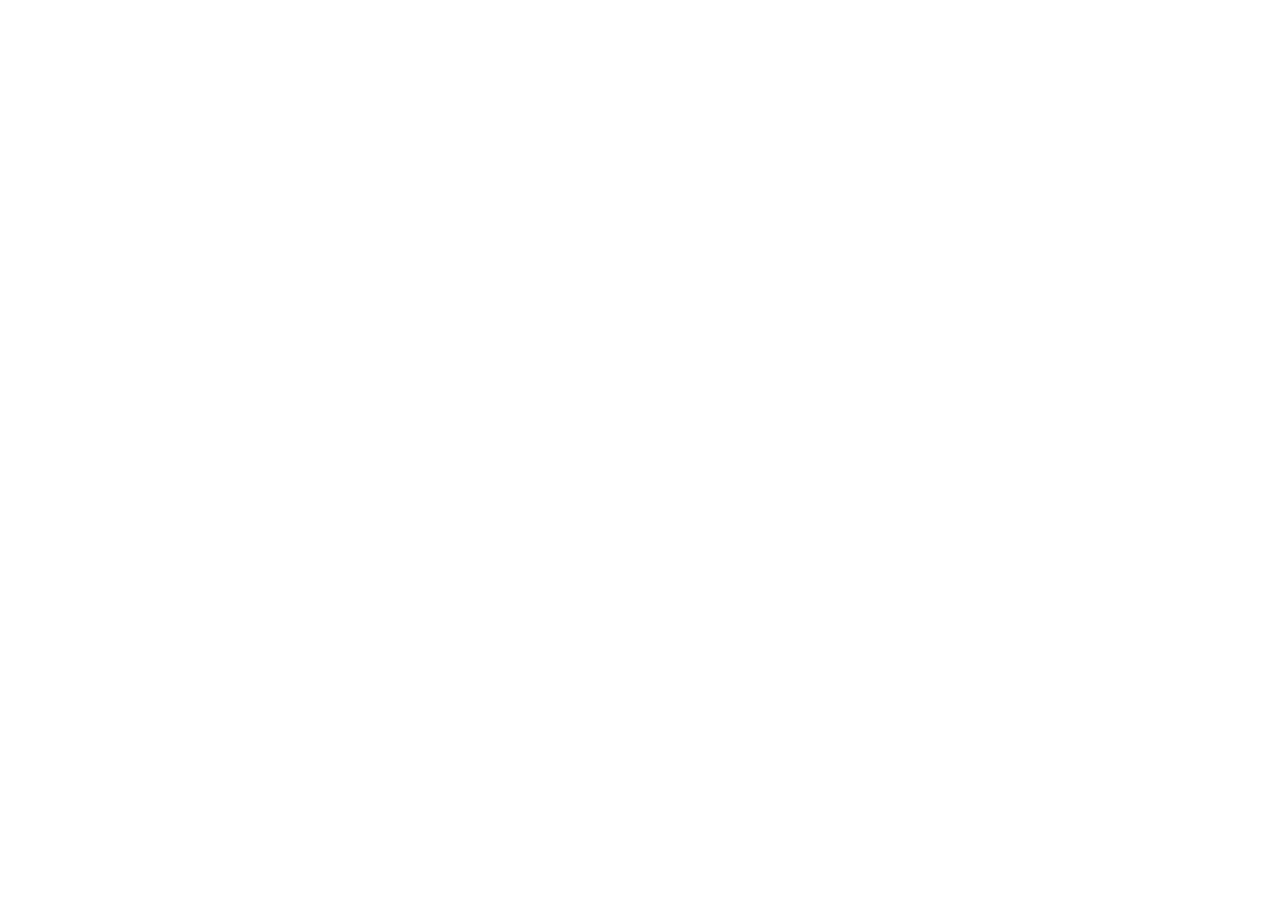
==== index.html @ 0f390601 "Arquivos iniciais" ====
<!DOCTYPE html>
<html lang="pt-br">
<head>
    <meta charset="UTF-8">
    <meta name="viewport" content="width=device-width, initial-scale=1.0">
    <title>Teste Front-end</title>
</head>
<body>
    
</body>
</html>
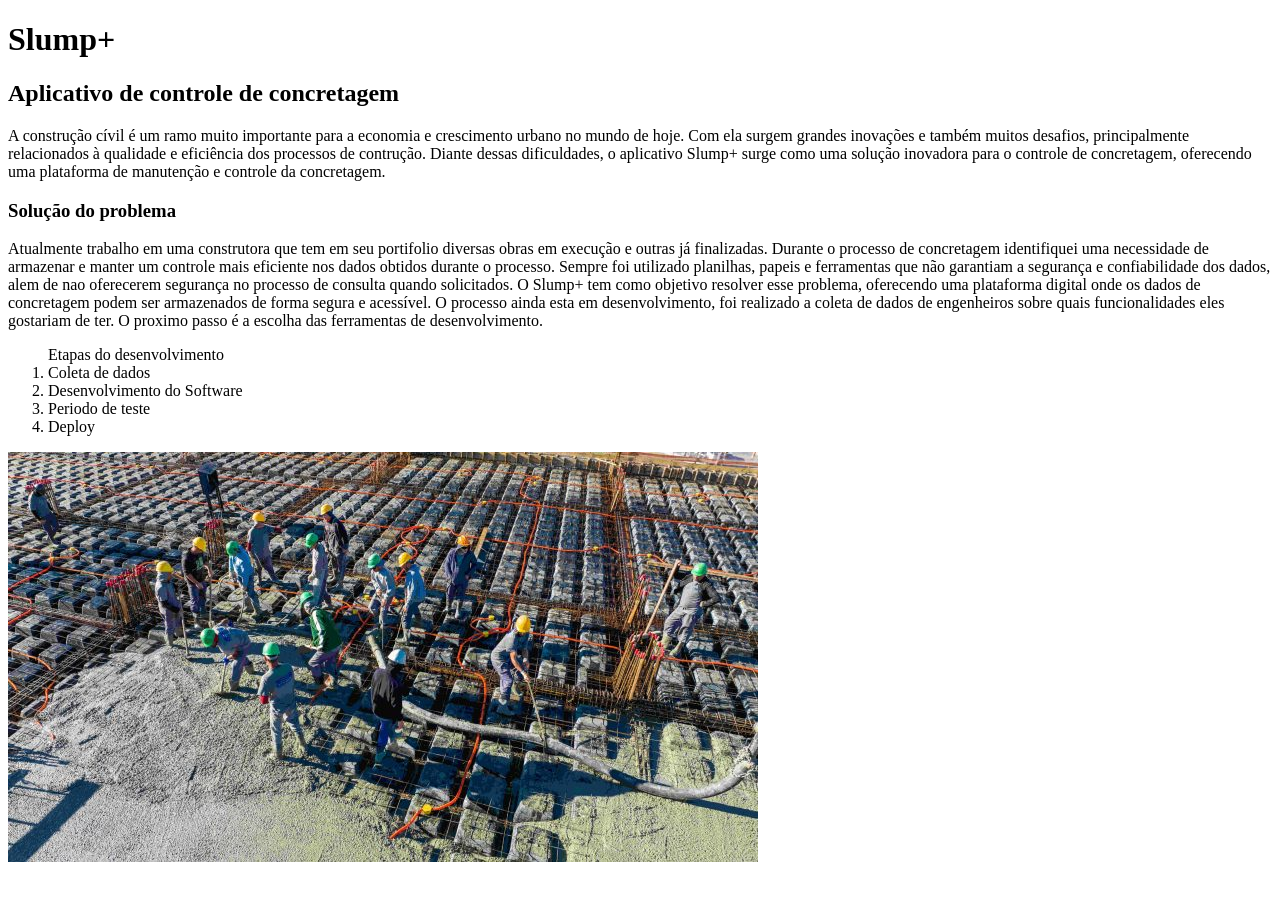
==== commit cb2ebf75: "Software de concretagem" ====
--- a/index.html
+++ b/index.html
@@ -3,9 +3,29 @@
 <head>
     <meta charset="UTF-8">
     <meta name="viewport" content="width=device-width, initial-scale=1.0">
-    <title>Teste Front-end</title>
+    <title>Tecnologia e construção cívil</title>
 </head>
 <body>
-    
+   <h1>Slump+</h1> 
+   <h2>Aplicativo de controle de concretagem</h2>
+   <p>A construção cívil é um ramo muito importante para a economia e crescimento urbano no mundo de hoje. 
+    Com ela surgem grandes inovações e também muitos desafios, principalmente relacionados à qualidade e eficiência dos processos de contrução.
+    Diante dessas dificuldades, o aplicativo Slump+ surge como uma solução inovadora para o controle de concretagem, oferecendo uma plataforma de manutenção e controle da concretagem.
+     <h3>Solução do problema</h3>
+     <p>Atualmente trabalho em uma construtora que tem em seu portifolio diversas obras em execução e outras já finalizadas.
+        Durante o processo de concretagem identifiquei uma necessidade de armazenar e manter um controle mais eficiente nos dados obtidos durante o processo.
+        Sempre foi utilizado planilhas, papeis e ferramentas que não garantiam a segurança e confiabilidade dos dados, alem de nao oferecerem segurança no processo de consulta quando solicitados.
+        O Slump+ tem como objetivo resolver esse problema, oferecendo uma plataforma digital onde os dados de concretagem podem ser armazenados de forma segura e acessível.
+        O processo ainda esta em desenvolvimento, foi realizado a coleta de dados de engenheiros sobre quais funcionalidades eles gostariam de ter. O proximo passo é a escolha das ferramentas de desenvolvimento.
+    </p>
+</p>
+<ol>Etapas do desenvolvimento
+    <li>Coleta de dados</li>
+    <li>Desenvolvimento do Software</li>
+    <li>Periodo de teste</li>
+    <li>Deploy</li>
+</ol>
+<img src="img/etapas-da-concretagem-750x410 (1).jpg" alt="">
+
 </body>
 </html>
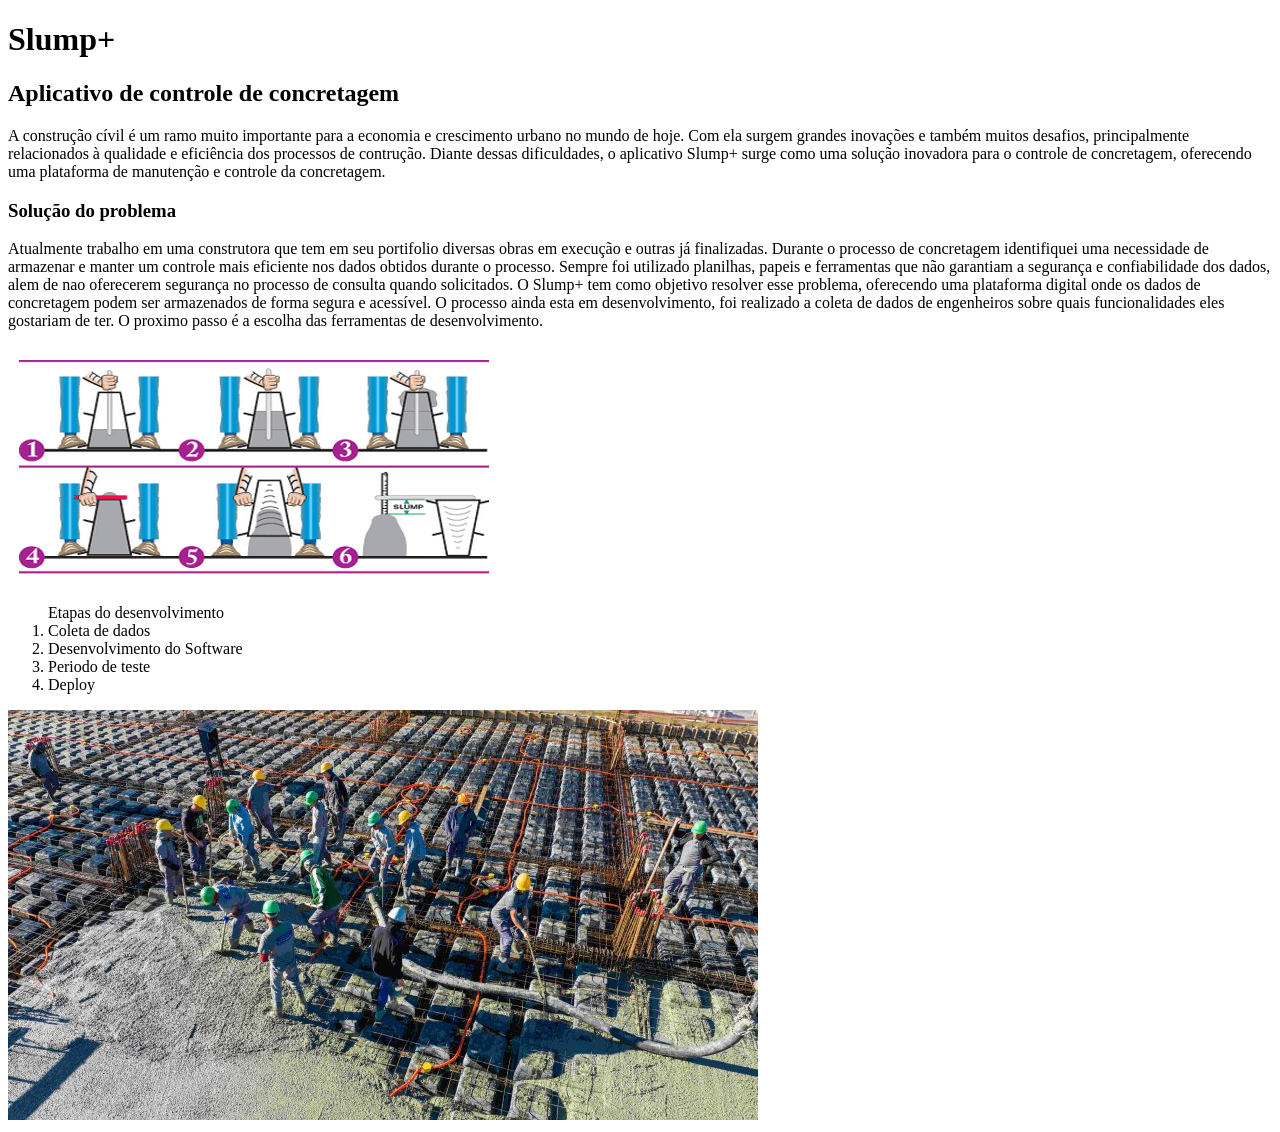
==== commit 0360cbc1: "Teste de concretagem" ====
--- a/index.html
+++ b/index.html
@@ -18,6 +18,9 @@
         O Slump+ tem como objetivo resolver esse problema, oferecendo uma plataforma digital onde os dados de concretagem podem ser armazenados de forma segura e acessível.
         O processo ainda esta em desenvolvimento, foi realizado a coleta de dados de engenheiros sobre quais funcionalidades eles gostariam de ter. O proximo passo é a escolha das ferramentas de desenvolvimento.
     </p>
+
+        <img src="img/slump.png" alt="">
+
 </p>
 <ol>Etapas do desenvolvimento
     <li>Coleta de dados</li>
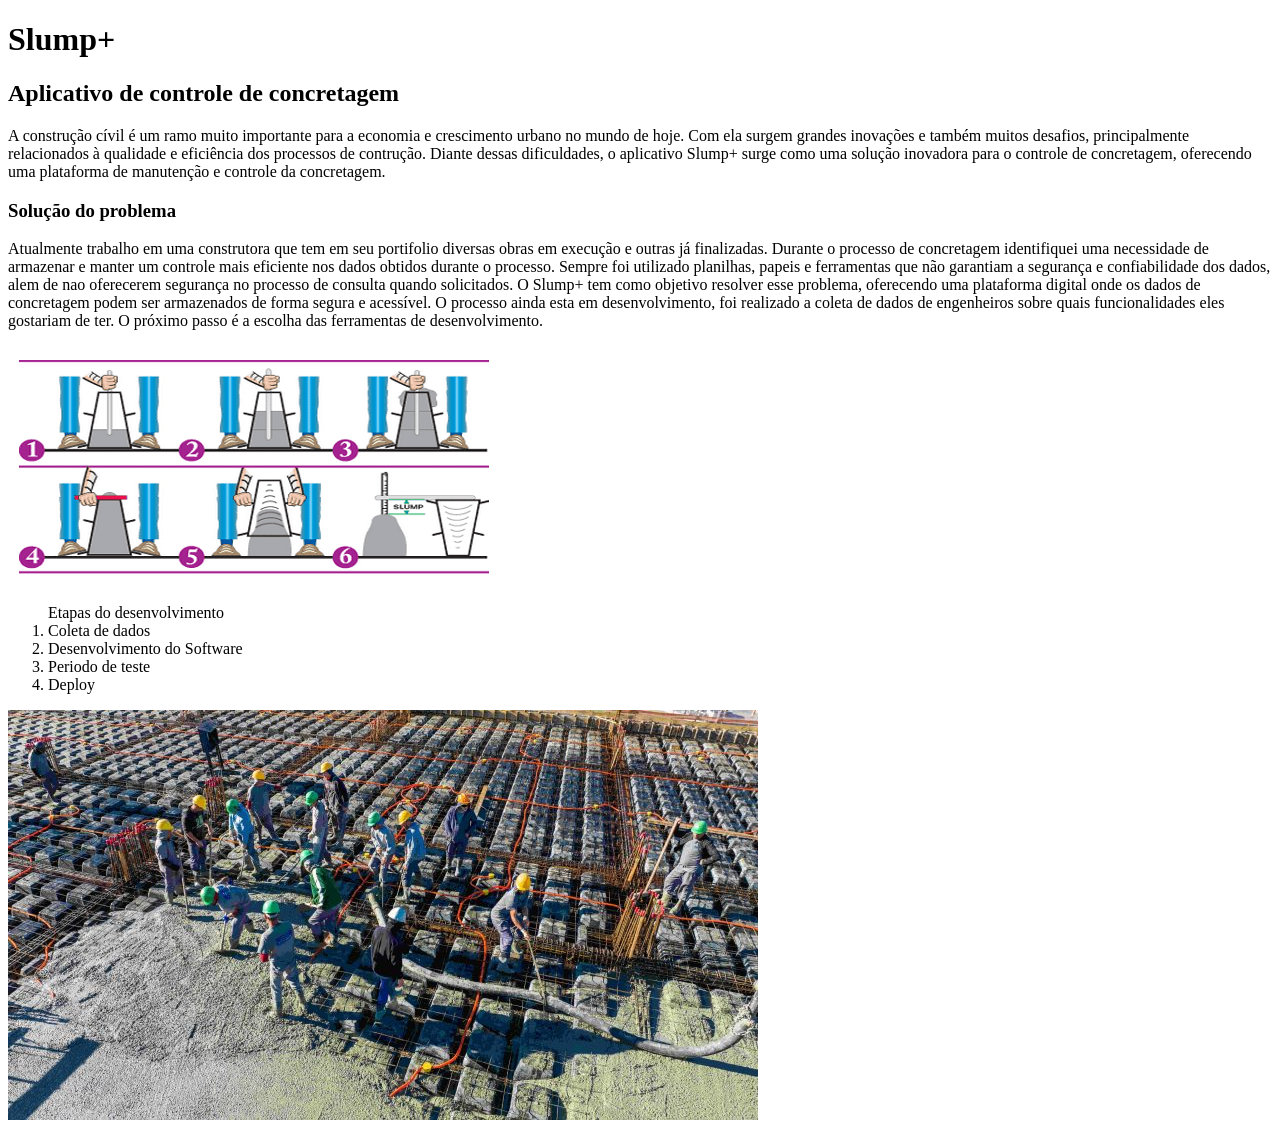
==== commit f66997fb: "Refactor. organização na estrutura do projeto" ====
--- a/index.html
+++ b/index.html
@@ -16,7 +16,7 @@
         Durante o processo de concretagem identifiquei uma necessidade de armazenar e manter um controle mais eficiente nos dados obtidos durante o processo.
         Sempre foi utilizado planilhas, papeis e ferramentas que não garantiam a segurança e confiabilidade dos dados, alem de nao oferecerem segurança no processo de consulta quando solicitados.
         O Slump+ tem como objetivo resolver esse problema, oferecendo uma plataforma digital onde os dados de concretagem podem ser armazenados de forma segura e acessível.
-        O processo ainda esta em desenvolvimento, foi realizado a coleta de dados de engenheiros sobre quais funcionalidades eles gostariam de ter. O proximo passo é a escolha das ferramentas de desenvolvimento.
+        O processo ainda esta em desenvolvimento, foi realizado a coleta de dados de engenheiros sobre quais funcionalidades eles gostariam de ter. O próximo passo é a escolha das ferramentas de desenvolvimento.
     </p>
 
         <img src="img/slump.png" alt="">
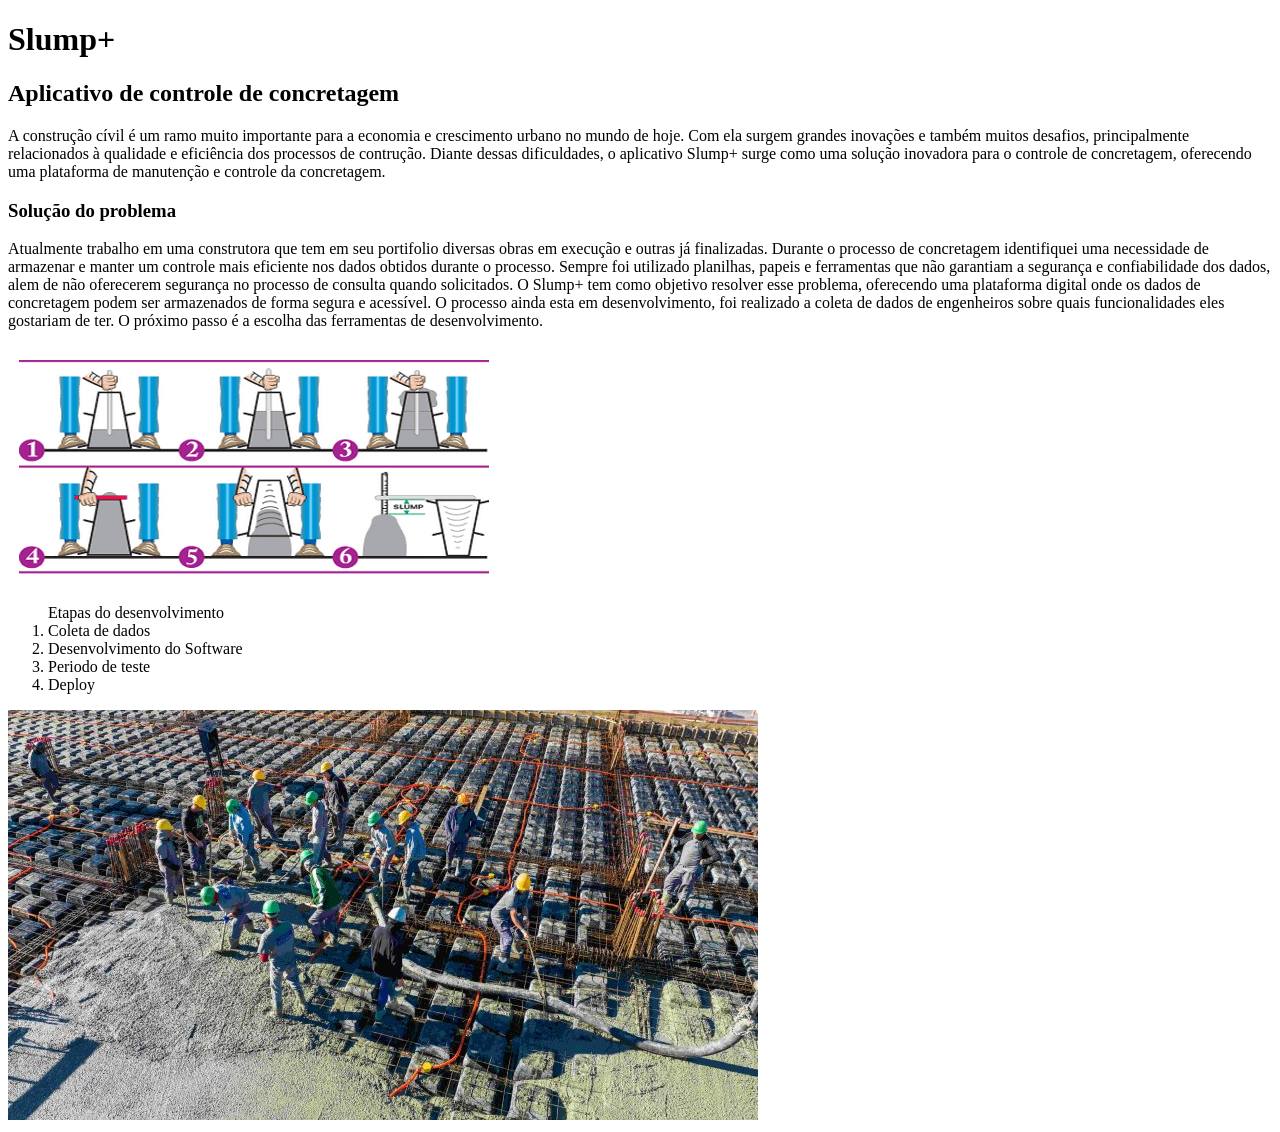
==== commit ba0549a7: "Refactor. organização na estrutura do projeto" ====
--- a/index.html
+++ b/index.html
@@ -14,7 +14,7 @@
      <h3>Solução do problema</h3>
      <p>Atualmente trabalho em uma construtora que tem em seu portifolio diversas obras em execução e outras já finalizadas.
         Durante o processo de concretagem identifiquei uma necessidade de armazenar e manter um controle mais eficiente nos dados obtidos durante o processo.
-        Sempre foi utilizado planilhas, papeis e ferramentas que não garantiam a segurança e confiabilidade dos dados, alem de nao oferecerem segurança no processo de consulta quando solicitados.
+        Sempre foi utilizado planilhas, papeis e ferramentas que não garantiam a segurança e confiabilidade dos dados, alem de não oferecerem segurança no processo de consulta quando solicitados.
         O Slump+ tem como objetivo resolver esse problema, oferecendo uma plataforma digital onde os dados de concretagem podem ser armazenados de forma segura e acessível.
         O processo ainda esta em desenvolvimento, foi realizado a coleta de dados de engenheiros sobre quais funcionalidades eles gostariam de ter. O próximo passo é a escolha das ferramentas de desenvolvimento.
     </p>
